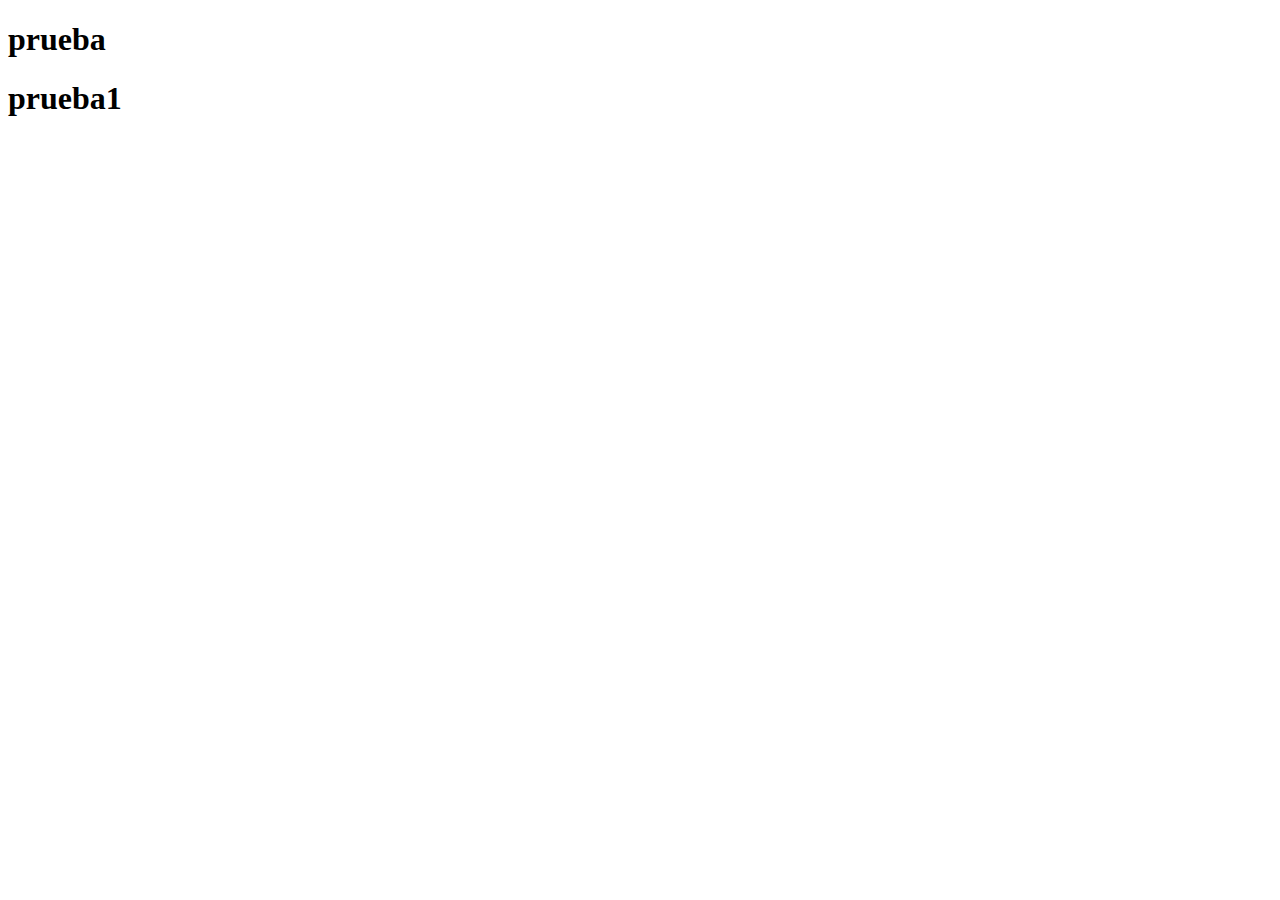
==== prueba.html @ 45ffca29 "main" ====
<!DOCTYPE html>
<html lang="en">
<head>
    <meta charset="UTF-8">
    <meta http-equiv="X-UA-Compatible" content="IE=edge">
    <meta name="viewport" content="width=device-width, initial-scale=1.0">
    <title>Document</title>
</head>
<body>
    <h1>prueba</h1>
    <h1>prueba1</h1>
</body>
</html>
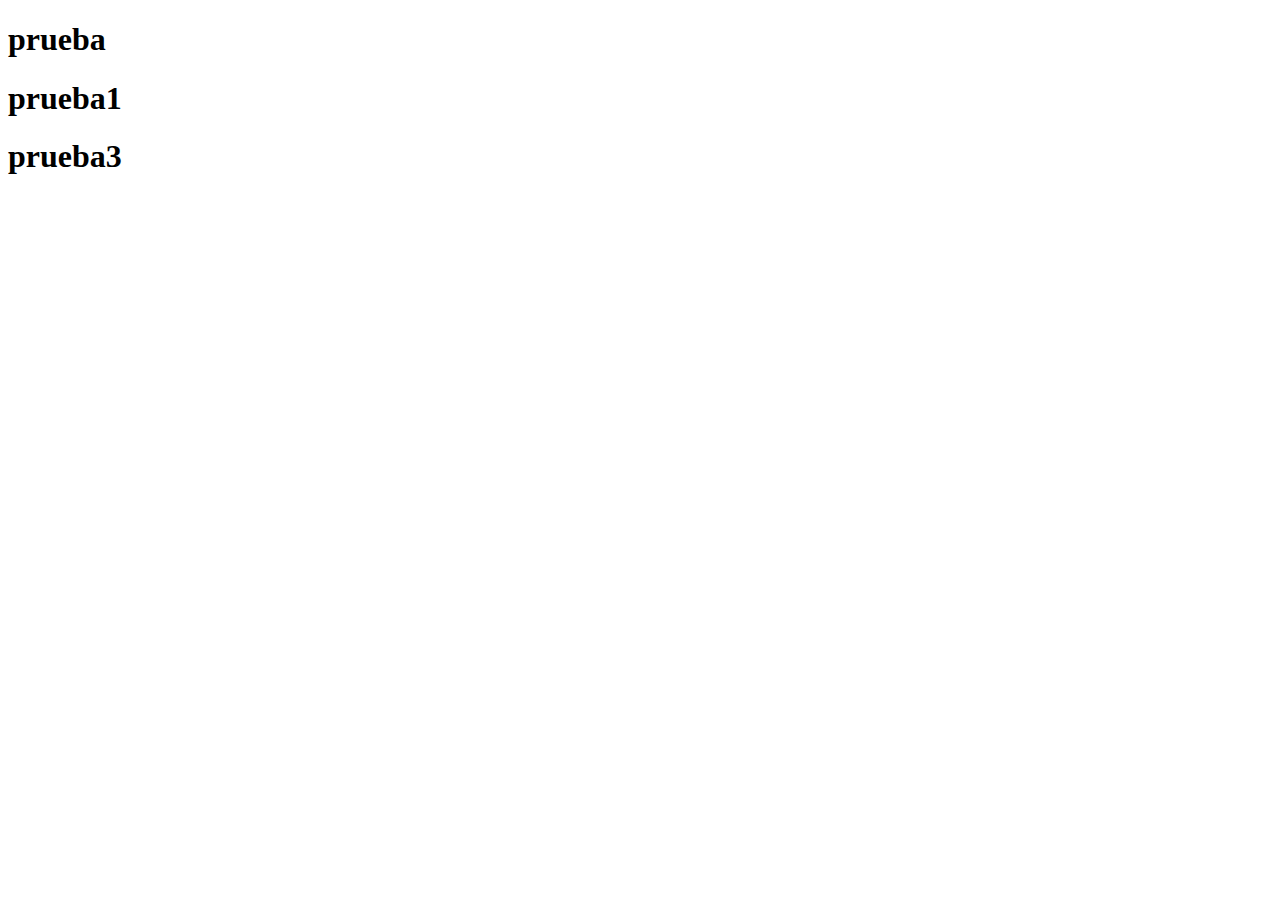
==== commit 35319b89: "prueba" ====
--- a/prueba.html
+++ b/prueba.html
@@ -9,5 +9,6 @@
 <body>
     <h1>prueba</h1>
     <h1>prueba1</h1>
+    <h1>prueba3</h1>
 </body>
 </html>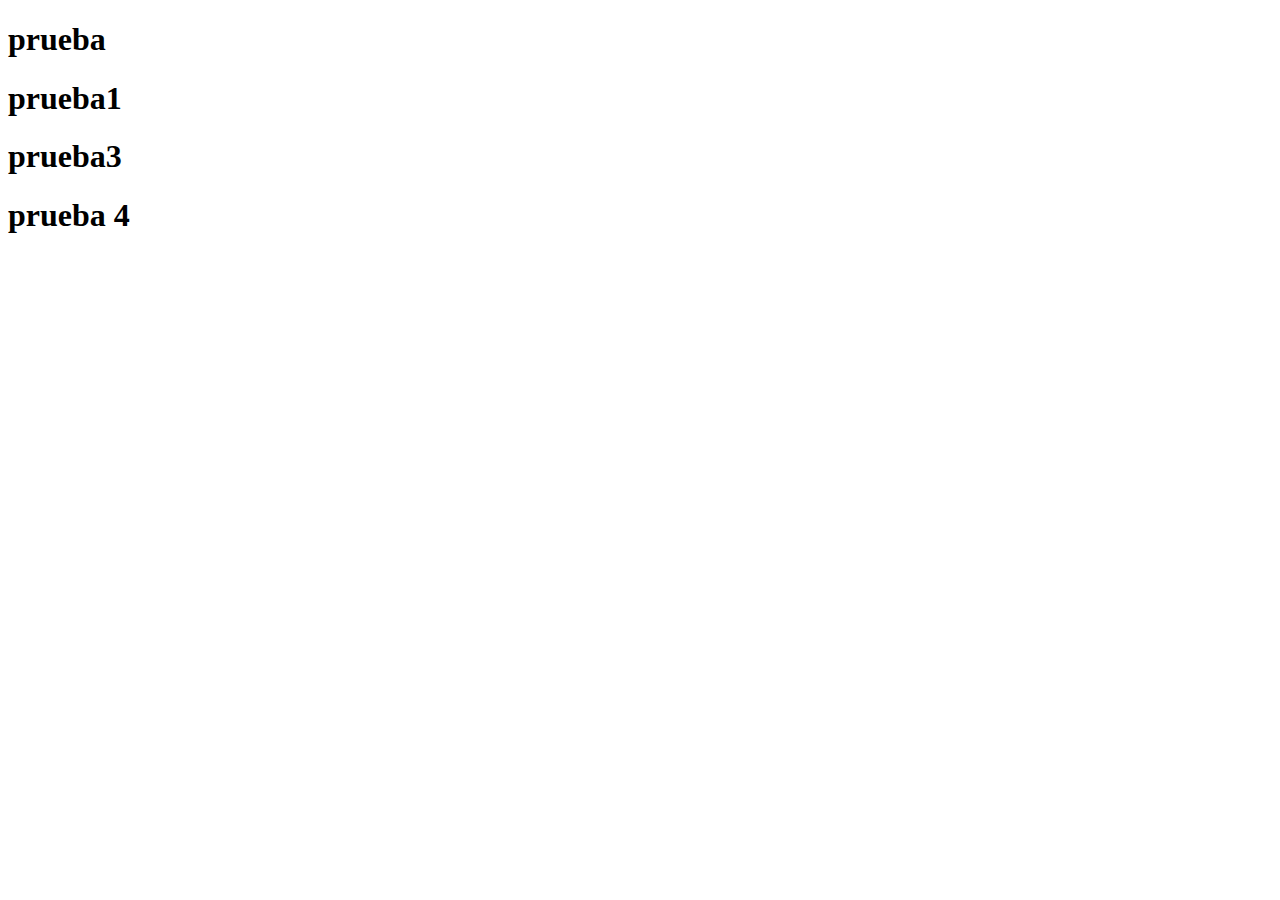
==== commit 7842a8f7: "prueba" ====
--- a/prueba.html
+++ b/prueba.html
@@ -10,5 +10,6 @@
     <h1>prueba</h1>
     <h1>prueba1</h1>
     <h1>prueba3</h1>
+    <h1>prueba 4</h1>
 </body>
 </html>